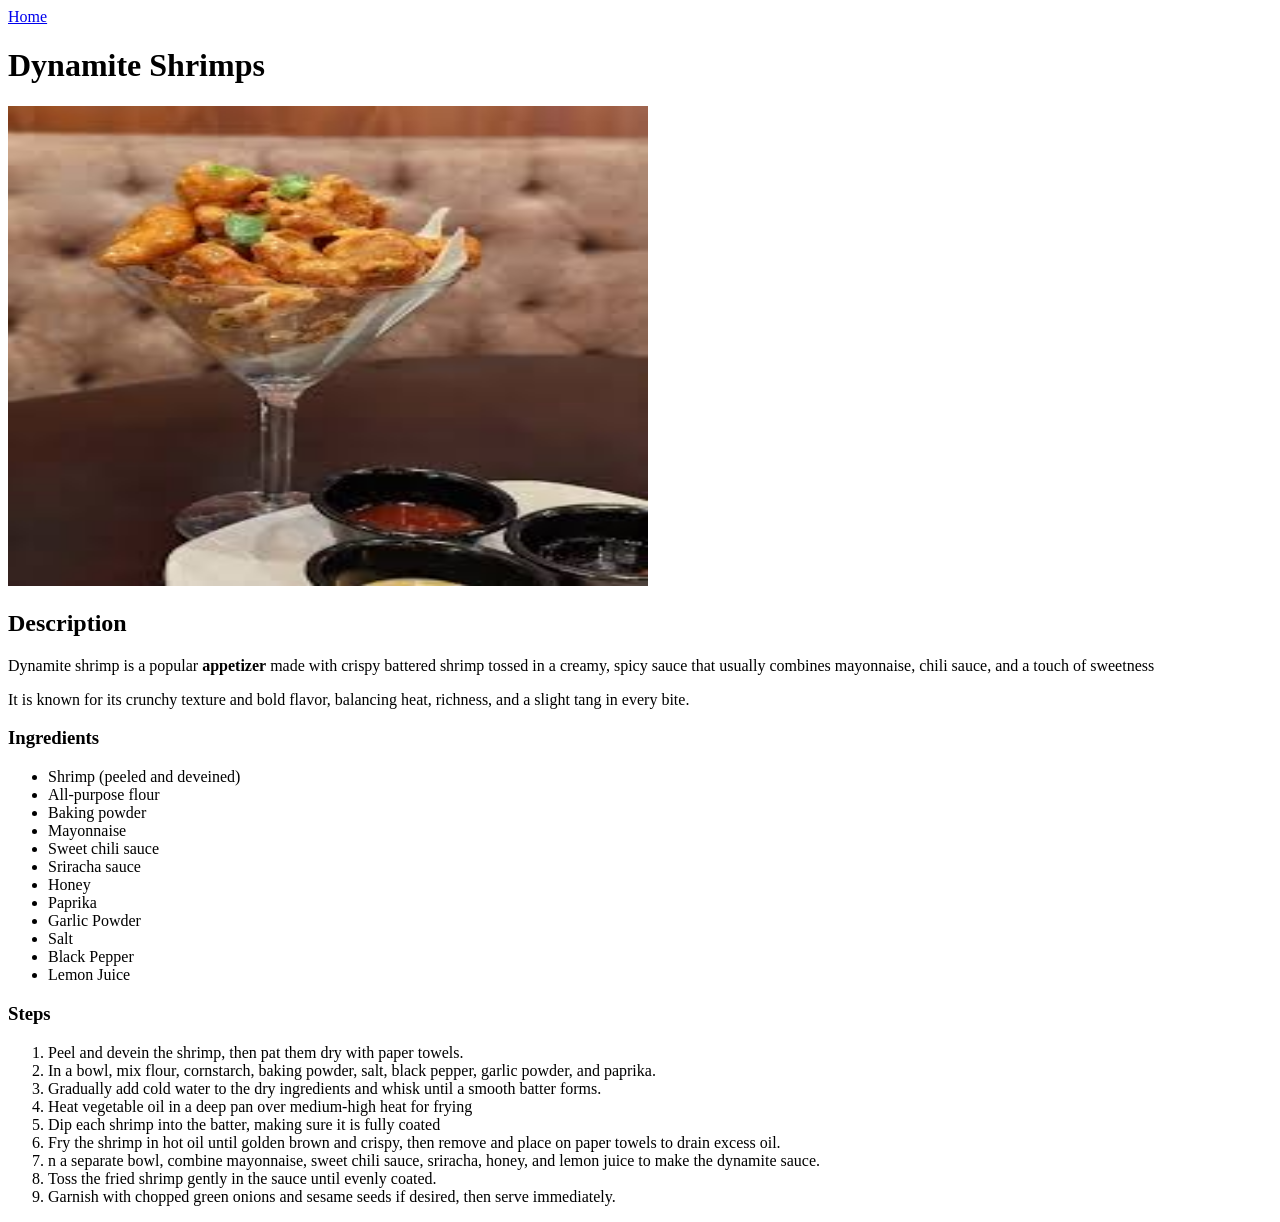
==== recipes/dynamite-shrimps.html @ 8720c023 "Add recipes/" ====
<!DOCTYPE html>
<html lang="en">
<head>
    <meta charset="UTF-8">
    <meta name="viewport" content="width=device-width, initial-scale=1.0">
    <title>Dynamite Shrimps Recipe</title>

</head>

<body>

    <a href="../index.html">Home</a>
    
    <h1>Dynamite Shrimps</h1>

      <img src="../images/dynamite-shrimps.jpeg" alt="Crispy Dynamite shrimps in a martini glass with 3 sauces on the side" width="640" height="480">

    <h2>Description</h2>

        <p>Dynamite shrimp is a popular <strong>appetizer</strong> made with crispy battered shrimp tossed in a creamy, spicy sauce that usually combines mayonnaise, chili sauce, and a touch of sweetness</p>
        <P>It is known for its crunchy texture and bold flavor, balancing heat, richness, and a slight tang in every bite.</P>

    <h3>Ingredients</h3>

      <ul>

        <li>Shrimp (peeled and deveined)</li>
        <li>All-purpose flour</li>
        <li>Baking powder</li>
        <li>Mayonnaise</li>
        <li>Sweet chili sauce</li>
        <li>Sriracha sauce</li>
        <li>Honey</li>
        <li>Paprika</li>
        <li>Garlic Powder</li>
        <li>Salt</li>
        <li>Black Pepper</li>
        <li>Lemon Juice</li>

      </ul>

    <h3>Steps</h3>

      <ol>

        <li>Peel and devein the shrimp, then pat them dry with paper towels.</li>
        <li>In a bowl, mix flour, cornstarch, baking powder, salt, black pepper, garlic powder, and paprika.</li>
        <li>Gradually add cold water to the dry ingredients and whisk until a smooth batter forms.</li>
        <li>Heat vegetable oil in a deep pan over medium-high heat for frying</li>
        <li>Dip each shrimp into the batter, making sure it is fully coated</li>
        <li>Fry the shrimp in hot oil until golden brown and crispy, then remove and place on paper towels to drain excess oil.</li>
        <li>n a separate bowl, combine mayonnaise, sweet chili sauce, sriracha, honey, and lemon juice to make the dynamite sauce.</li>
        <li>Toss the fried shrimp gently in the sauce until evenly coated.</li>
        <li>Garnish with chopped green onions and sesame seeds if desired, then serve immediately.</li>







      </ol>
















</body>


</html>
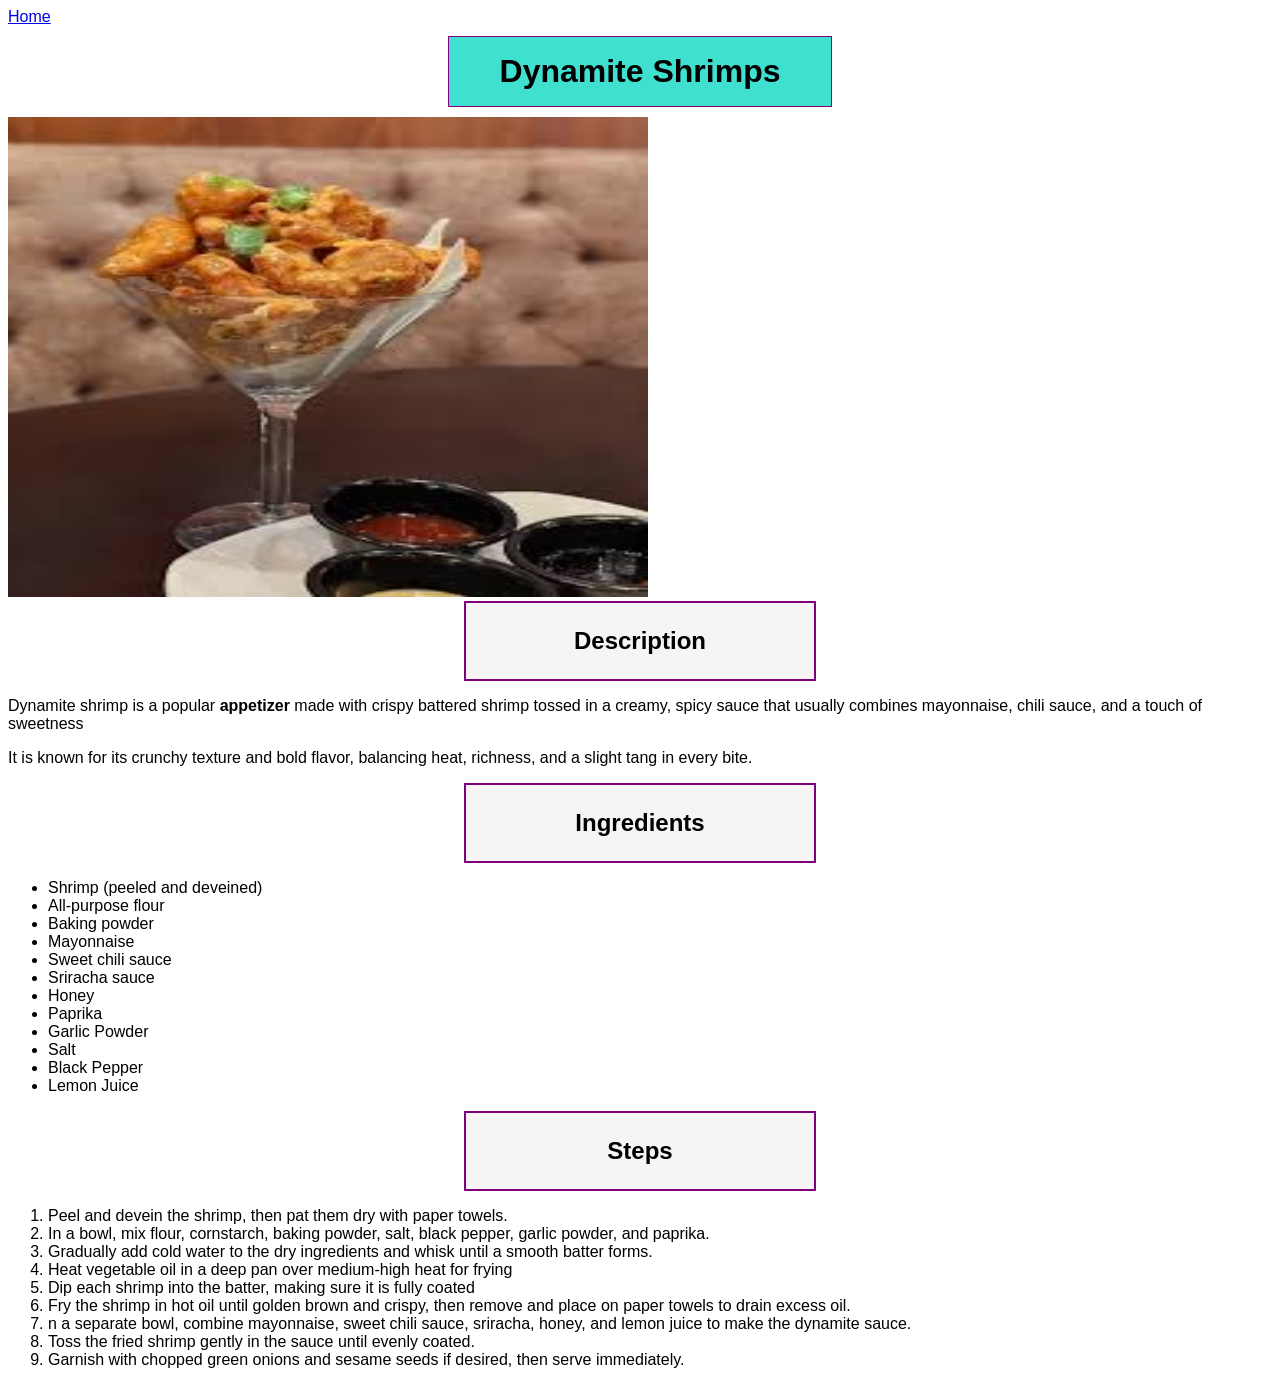
==== commit a7dad2cb: "Edit html files and add style" ====
--- a/recipes/dynamite-shrimps.html
+++ b/recipes/dynamite-shrimps.html
@@ -4,6 +4,7 @@
     <meta charset="UTF-8">
     <meta name="viewport" content="width=device-width, initial-scale=1.0">
     <title>Dynamite Shrimps Recipe</title>
+    <link rel="stylesheet" href="../style.css">
 
 </head>
 
@@ -13,7 +14,7 @@
     
     <h1>Dynamite Shrimps</h1>
 
-      <img src="../images/dynamite-shrimps.jpeg" alt="Crispy Dynamite shrimps in a martini glass with 3 sauces on the side" width="640" height="480">
+      <img class="shrimps" src="../images/dynamite-shrimps.jpeg" alt="Crispy Dynamite shrimps in a martini glass with 3 sauces on the side" width="640" height="480">
 
     <h2>Description</h2>
 
--- a/style.css
+++ b/style.css
@@ -0,0 +1,41 @@
+body{
+
+    box-sizing: border-box;
+    font-family: Arial, Helvetica, sans-serif;
+}
+
+h1{
+    background-color: turquoise;
+    border: 1px solid purple;
+    text-align: center;
+    width: 350px;
+    margin: 10px auto;
+    padding: 0.5em;
+}
+.starting-list {
+    font-size: 20px;
+    font-weight: 800;
+}
+.Tostada-Francesa,
+.shrimps
+.salad {
+    border: 1px solid black;
+    margin: 10px auto;
+    width: 800px;
+}
+
+h2,h3 {
+    font-size: x-large;
+    font-weight: bold;
+    text-align: center;
+    border: 2px solid purple;
+    padding: 1em;
+    background-color: whitesmoke;
+    margin: 0 auto;
+    width: 300px;
+}
+
+
+
+
+}
